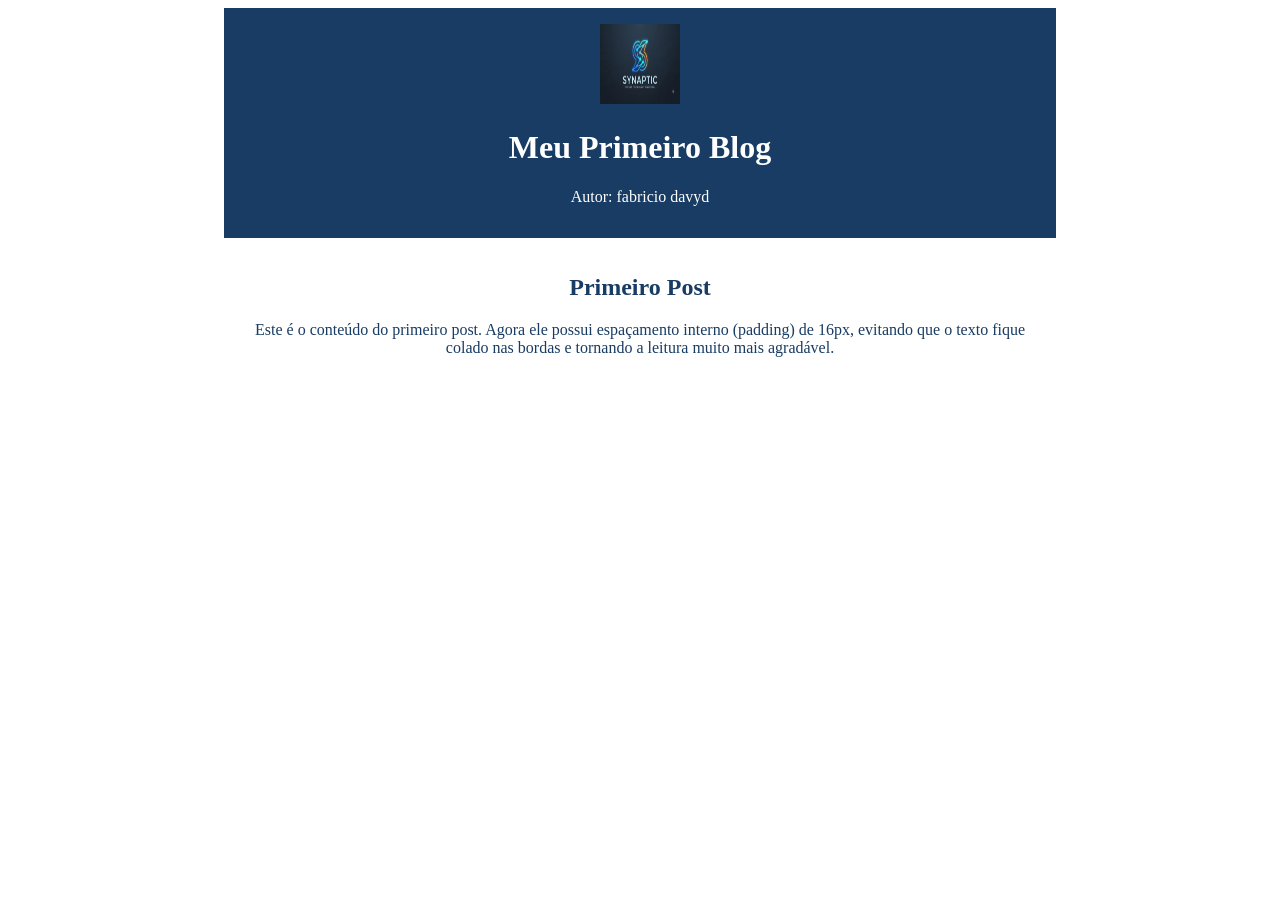
==== fabricio/index.html @ 7a88a54a "Add files via upload" ====
<!DOCTYPE html>
<html lang="pt-BR">
<head>
    <meta charset="UTF-8">
    <meta name="viewport" content="width=device-width, initial-scale=1.0">
    <meta name="author" content="fabricio davyd">
    <title>Página Estilizada com Imagem</title>
    
    <style>
        /* Estilização do Cabeçalho */
        header {
            background-color: #183C63;
            color: #FFFFFF;
            text-align: center;
            max-width: 800px;
            margin: 0 auto;
            padding: 16px; 
        }

        /* Estilização do Conteúdo Principal */
        main {
            background-color: #FFFFFF;
            color: #183C63;
            text-align: center;
            max-width: 800px;
            margin: 0 auto;
            padding: 16px;
        }

        /* Nova estilização da imagem adicionada nesta aula */
        img {
            width: 80px;
            height: 80px;
        }
    </style>
</head>
<body>

    <header>
        <img src="Gemini_Generated_Image_wc3uwpwc3uwpwc3u.png" alt="logotipo conceitual de tecnologia e educação: um livro aberto de onde emerge um cérebro digital brilhante, cercado por ícones de Wi-Fi, circuitos e lâmpada de ideia. Cores em tons de azul e branco.">
        <h1>Meu Primeiro Blog</h1>
        <p>Autor: fabricio davyd</p>
    </header>

    <main>
        <h2>Primeiro Post</h2>
        <p>Este é o conteúdo do primeiro post. Agora ele possui espaçamento interno (padding) de 16px, evitando que o texto fique colado nas bordas e tornando a leitura muito mais agradável.</p>
    </main>

</body>
</html>
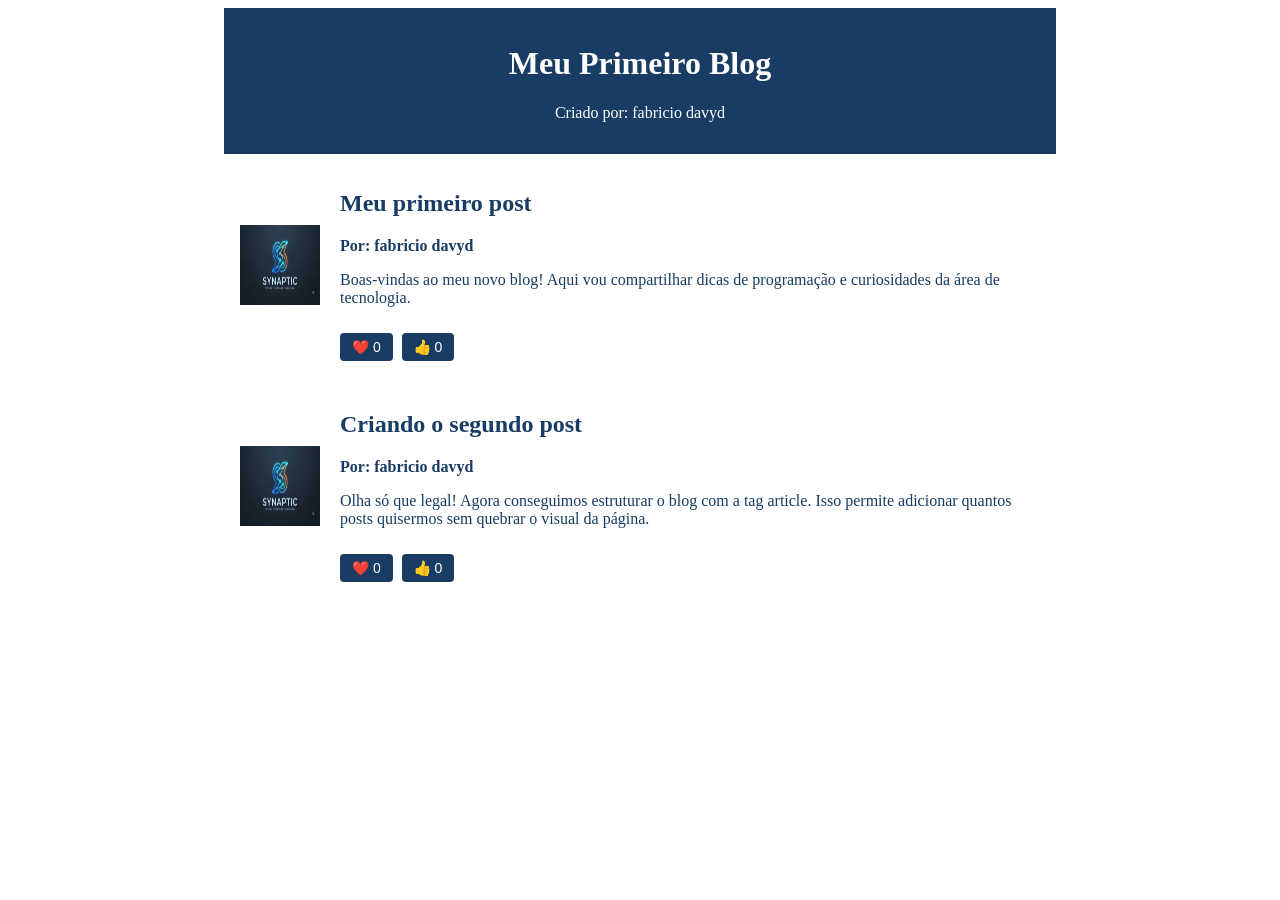
==== commit d2cb7962: "Add files via upload" ====
--- a/fabricio/index.html
+++ b/fabricio/index.html
@@ -4,7 +4,7 @@
     <meta charset="UTF-8">
     <meta name="viewport" content="width=device-width, initial-scale=1.0">
     <meta name="author" content="fabricio davyd">
-    <title>Página Estilizada com Imagem</title>
+    <title>Blog Interativo com Limite de Likes</title>
     
     <style>
         /* Estilização do Cabeçalho */
@@ -21,31 +21,96 @@
         main {
             background-color: #FFFFFF;
             color: #183C63;
-            text-align: center;
             max-width: 800px;
             margin: 0 auto;
             padding: 16px;
         }
 
-        /* Nova estilização da imagem adicionada nesta aula */
+        /* O Flexbox age individualmente em cada ARTIGO */
+        article {
+            display: flex;
+            align-items: center; 
+            gap: 20px;
+            margin-bottom: 30px; 
+        }
+
+        /* Estilização das imagens dos artigos */
         img {
             width: 80px;
             height: 80px;
+        }
+
+        /* Classe para deixar o nome do autor em negrito */
+        .artigo-autor {
+            font-weight: bold;
+        }
+
+        /* Estilização dos botões de interação */
+        button {
+            background: #183C63;
+            color: white;
+            border: none;
+            padding: 6px 12px;
+            margin-right: 5px;
+            margin-top: 10px;
+            cursor: pointer;
+            border-radius: 4px;
+            font-size: 14px;
         }
     </style>
 </head>
 <body>
 
     <header>
-        <img src="Gemini_Generated_Image_wc3uwpwc3uwpwc3u.png" alt="logotipo conceitual de tecnologia e educação: um livro aberto de onde emerge um cérebro digital brilhante, cercado por ícones de Wi-Fi, circuitos e lâmpada de ideia. Cores em tons de azul e branco.">
         <h1>Meu Primeiro Blog</h1>
-        <p>Autor: fabricio davyd</p>
+        <p>Criado por: fabricio davyd</p>
     </header>
 
     <main>
-        <h2>Primeiro Post</h2>
-        <p>Este é o conteúdo do primeiro post. Agora ele possui espaçamento interno (padding) de 16px, evitando que o texto fique colado nas bordas e tornando a leitura muito mais agradável.</p>
+        <article>
+            <img src="Gemini_Generated_Image_wc3uwpwc3uwpwc3u.png" alt="logotipo conceitual de tecnologia e educação.">
+            
+            <div>
+                <h2>Meu primeiro post</h2>
+                <p class="artigo-autor">Por: fabricio davyd</p>
+                <p>Boas-vindas ao meu novo blog! Aqui vou compartilhar dicas de programação e curiosidades da área de tecnologia.</p>
+                <button class="btn-interacao">❤️ <span>0</span></button>
+                <button class="btn-interacao">👍 <span>0</span></button>
+            </div>
+        </article>
+
+        <article>
+            <img src="Gemini_Generated_Image_wc3uwpwc3uwpwc3u.png" alt="logotipo conceitual de tecnologia e educação.">
+            
+            <div>
+                <h2>Criando o segundo post</h2>
+                <p class="artigo-autor">Por: fabricio davyd</p>
+                <p>Olha só que legal! Agora conseguimos estruturar o blog com a tag article. Isso permite adicionar quantos posts quisermos sem quebrar o visual da página.</p>
+                <button class="btn-interacao">❤️ <span>0</span></button>
+                <button class="btn-interacao">👍 <span>0</span></button>
+            </div>
+        </article>
     </main>
+
+    <script>
+        const botoes = document.querySelectorAll(".btn-interacao");
+
+        botoes.forEach(function (botao) {
+            let curtiu = false;
+
+            botao.addEventListener("click", function botaoClicado() {
+                let texto = botao.querySelector("span");
+
+                if (curtiu === false) {
+                    texto.textContent++;
+                    curtiu = true;
+                } else {
+                    texto.textContent--;
+                    curtiu = false;
+                }
+            });
+        });
+    </script>
 
 </body>
 </html>
